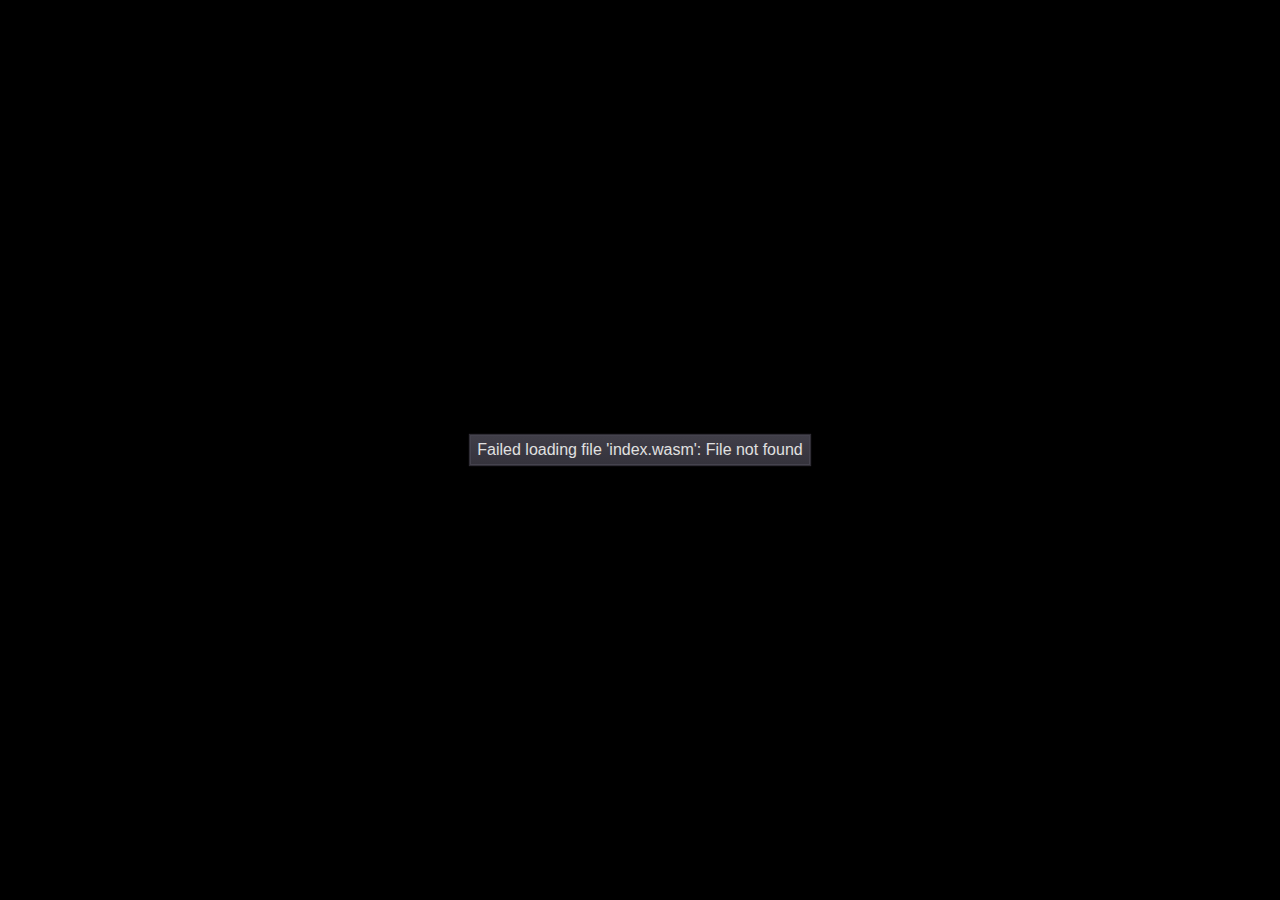
==== index.html @ 877d8227 "a" ====
<!DOCTYPE html>
<html xmlns='http://www.w3.org/1999/xhtml' lang='' xml:lang=''>
<head>
	<meta charset='utf-8' />
	<meta name='viewport' content='width=device-width, user-scalable=no' />
	<link id='-gd-engine-icon' rel='icon' type='image/png' href='favicon.png' />
	<title>BESTDisplay</title>
	<style type='text/css'>

		body {
			touch-action: none;
			margin: 0;
			border: 0 none;
			padding: 0;
			text-align: center;
			background-color: black;
		}

		#canvas {
			display: block;
			margin: 0;
			color: white;
		}

		#canvas:focus {
			outline: none;
		}

		.godot {
			font-family: 'Noto Sans', 'Droid Sans', Arial, sans-serif;
			color: #e0e0e0;
			background-color: #3b3943;
			background-image: linear-gradient(to bottom, #403e48, #35333c);
			border: 1px solid #45434e;
			box-shadow: 0 0 1px 1px #2f2d35;
		}


		/* Status display
		 * ============== */

		#status {
			position: absolute;
			left: 0;
			top: 0;
			right: 0;
			bottom: 0;
			display: flex;
			justify-content: center;
			align-items: center;
			/* don't consume click events - make children visible explicitly */
			visibility: hidden;
		}

		#status-progress {
			width: 366px;
			height: 7px;
			background-color: #38363A;
			border: 1px solid #444246;
			padding: 1px;
			box-shadow: 0 0 2px 1px #1B1C22;
			border-radius: 2px;
			visibility: visible;
		}

		@media only screen and (orientation:portrait) {
			#status-progress {
				width: 61.8%;
			}
		}

		#status-progress-inner {
			height: 100%;
			width: 0;
			box-sizing: border-box;
			transition: width 0.5s linear;
			background-color: #202020;
			border: 1px solid #222223;
			box-shadow: 0 0 1px 1px #27282E;
			border-radius: 3px;
		}

		#status-indeterminate {
			visibility: visible;
			position: relative;
		}

		#status-indeterminate > div {
			width: 4.5px;
			height: 0;
			border-style: solid;
			border-width: 9px 3px 0 3px;
			border-color: #2b2b2b transparent transparent transparent;
			transform-origin: center 21px;
			position: absolute;
		}

		#status-indeterminate > div:nth-child(1) { transform: rotate( 22.5deg); }
		#status-indeterminate > div:nth-child(2) { transform: rotate( 67.5deg); }
		#status-indeterminate > div:nth-child(3) { transform: rotate(112.5deg); }
		#status-indeterminate > div:nth-child(4) { transform: rotate(157.5deg); }
		#status-indeterminate > div:nth-child(5) { transform: rotate(202.5deg); }
		#status-indeterminate > div:nth-child(6) { transform: rotate(247.5deg); }
		#status-indeterminate > div:nth-child(7) { transform: rotate(292.5deg); }
		#status-indeterminate > div:nth-child(8) { transform: rotate(337.5deg); }

		#status-notice {
			margin: 0 100px;
			line-height: 1.3;
			visibility: visible;
			padding: 4px 6px;
			visibility: visible;
		}
	</style>

</head>
<body>
	<canvas id='canvas'>
		HTML5 canvas appears to be unsupported in the current browser.<br />
		Please try updating or use a different browser.
	</canvas>
	<div id='status'>
		<div id='status-progress' style='display: none;' oncontextmenu='event.preventDefault();'><div id ='status-progress-inner'></div></div>
		<div id='status-indeterminate' style='display: none;' oncontextmenu='event.preventDefault();'>
			<div></div>
			<div></div>
			<div></div>
			<div></div>
			<div></div>
			<div></div>
			<div></div>
			<div></div>
		</div>
		<div id='status-notice' class='godot' style='display: none;'></div>
	</div>

	<script type='text/javascript' src='index.js'></script>
	<script type='text/javascript'>//<![CDATA[

		var engine = new Engine;
		var setStatusMode;
		var setStatusNotice;

		(function() {

			const EXECUTABLE_NAME = 'index';
			const MAIN_PACK = 'index.pck';
			const INDETERMINATE_STATUS_STEP_MS = 100;

			var canvas = document.getElementById('canvas');
			var statusProgress = document.getElementById('status-progress');
			var statusProgressInner = document.getElementById('status-progress-inner');
			var statusIndeterminate = document.getElementById('status-indeterminate');
			var statusNotice = document.getElementById('status-notice');

			var initializing = true;
			var statusMode = 'hidden';

			var animationCallbacks = [];
			function animate(time) {
				animationCallbacks.forEach(callback => callback(time));
				requestAnimationFrame(animate);
			}
			requestAnimationFrame(animate);

			function adjustCanvasDimensions() {
				var scale = window.devicePixelRatio || 1;
				var width = window.innerWidth;
				var height = window.innerHeight;
				canvas.width = width * scale;
				canvas.height = height * scale;
				canvas.style.width = width + "px";
				canvas.style.height = height + "px";
			}
			animationCallbacks.push(adjustCanvasDimensions);
			adjustCanvasDimensions();

			setStatusMode = function setStatusMode(mode) {

				if (statusMode === mode || !initializing)
					return;
				[statusProgress, statusIndeterminate, statusNotice].forEach(elem => {
					elem.style.display = 'none';
				});
				animationCallbacks = animationCallbacks.filter(function(value) {
					return (value != animateStatusIndeterminate);
				});
				switch (mode) {
					case 'progress':
						statusProgress.style.display = 'block';
						break;
					case 'indeterminate':
						statusIndeterminate.style.display = 'block';
						animationCallbacks.push(animateStatusIndeterminate);
						break;
					case 'notice':
						statusNotice.style.display = 'block';
						break;
					case 'hidden':
						break;
					default:
						throw new Error('Invalid status mode');
				}
				statusMode = mode;
			}

			function animateStatusIndeterminate(ms) {

				var i = Math.floor(ms / INDETERMINATE_STATUS_STEP_MS % 8);
				if (statusIndeterminate.children[i].style.borderTopColor == '') {
					Array.prototype.slice.call(statusIndeterminate.children).forEach(child => {
						child.style.borderTopColor = '';
					});
					statusIndeterminate.children[i].style.borderTopColor = '#dfdfdf';
				}
			}

			setStatusNotice = function setStatusNotice(text) {

				while (statusNotice.lastChild) {
					statusNotice.removeChild(statusNotice.lastChild);
				}
				var lines = text.split('\n');
				lines.forEach((line) => {
					statusNotice.appendChild(document.createTextNode(line));
					statusNotice.appendChild(document.createElement('br'));
				});
			};

			engine.setProgressFunc((current, total) => {

				if (total > 0) {
					statusProgressInner.style.width = current/total * 100 + '%';
					setStatusMode('progress');
					if (current === total) {
						// wait for progress bar animation
						setTimeout(() => {
							setStatusMode('indeterminate');
						}, 500);
					}
				} else {
					setStatusMode('indeterminate');
				}
			});

			function displayFailureNotice(err) {
				var msg = err.message || err;
				console.error(msg);
				setStatusNotice(msg);
				setStatusMode('notice');
				initializing = false;
			};

			if (!Engine.isWebGLAvailable()) {
				displayFailureNotice('WebGL not available');
			} else {
				setStatusMode('indeterminate');
				engine.setCanvas(canvas);
				engine.startGame(EXECUTABLE_NAME, MAIN_PACK).then(() => {
					setStatusMode('hidden');
					initializing = false;
				}, displayFailureNotice);
			}
		})();
	//]]></script>
</body>
</html>
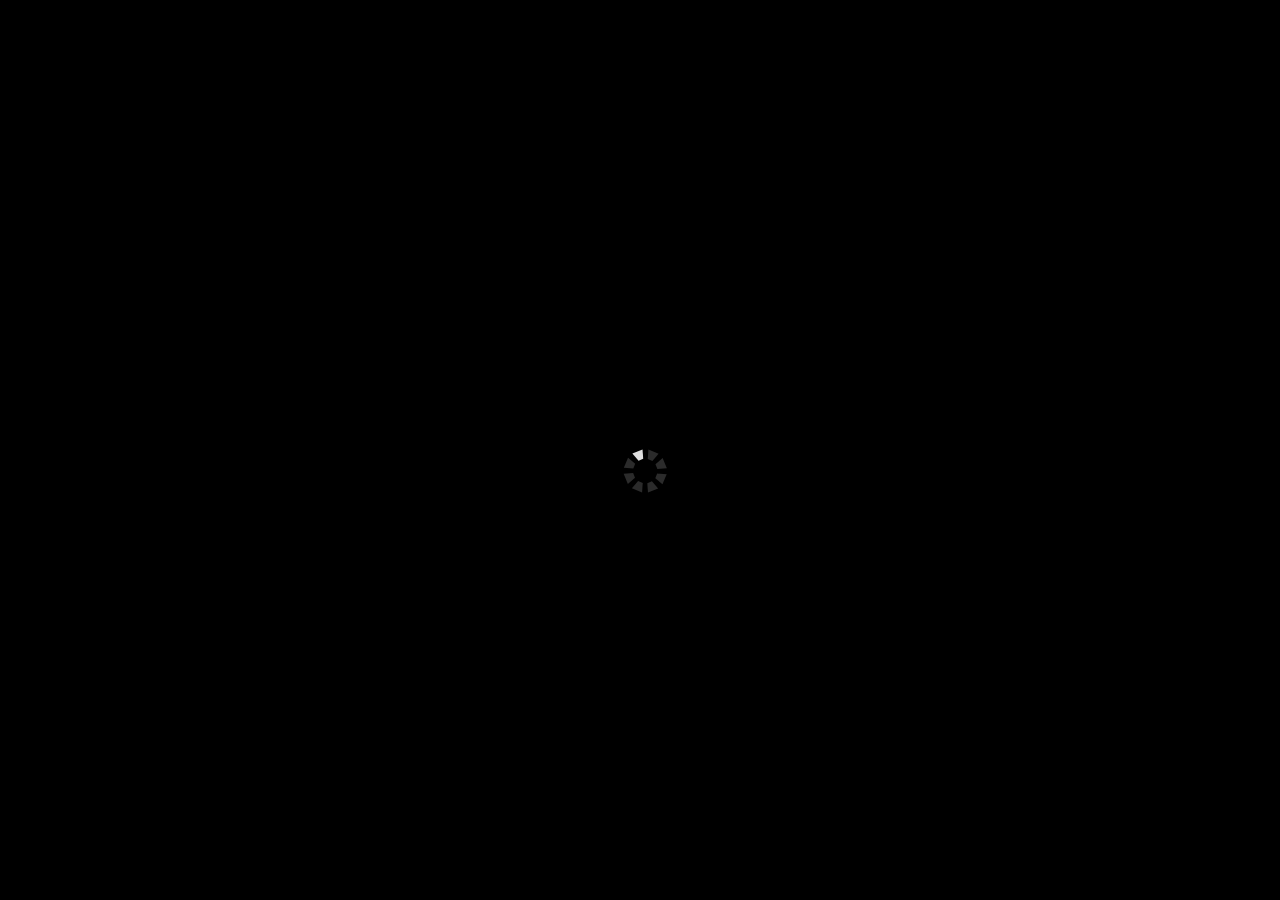
==== commit 74bd0a19: "Ocean" ====
--- a/index.html
+++ b/index.html
@@ -4,7 +4,7 @@
 	<meta charset='utf-8' />
 	<meta name='viewport' content='width=device-width, user-scalable=no' />
 	<link id='-gd-engine-icon' rel='icon' type='image/png' href='favicon.png' />
-	<title>BESTDisplay</title>
+	<title>Ocean</title>
 	<style type='text/css'>
 
 		body {
